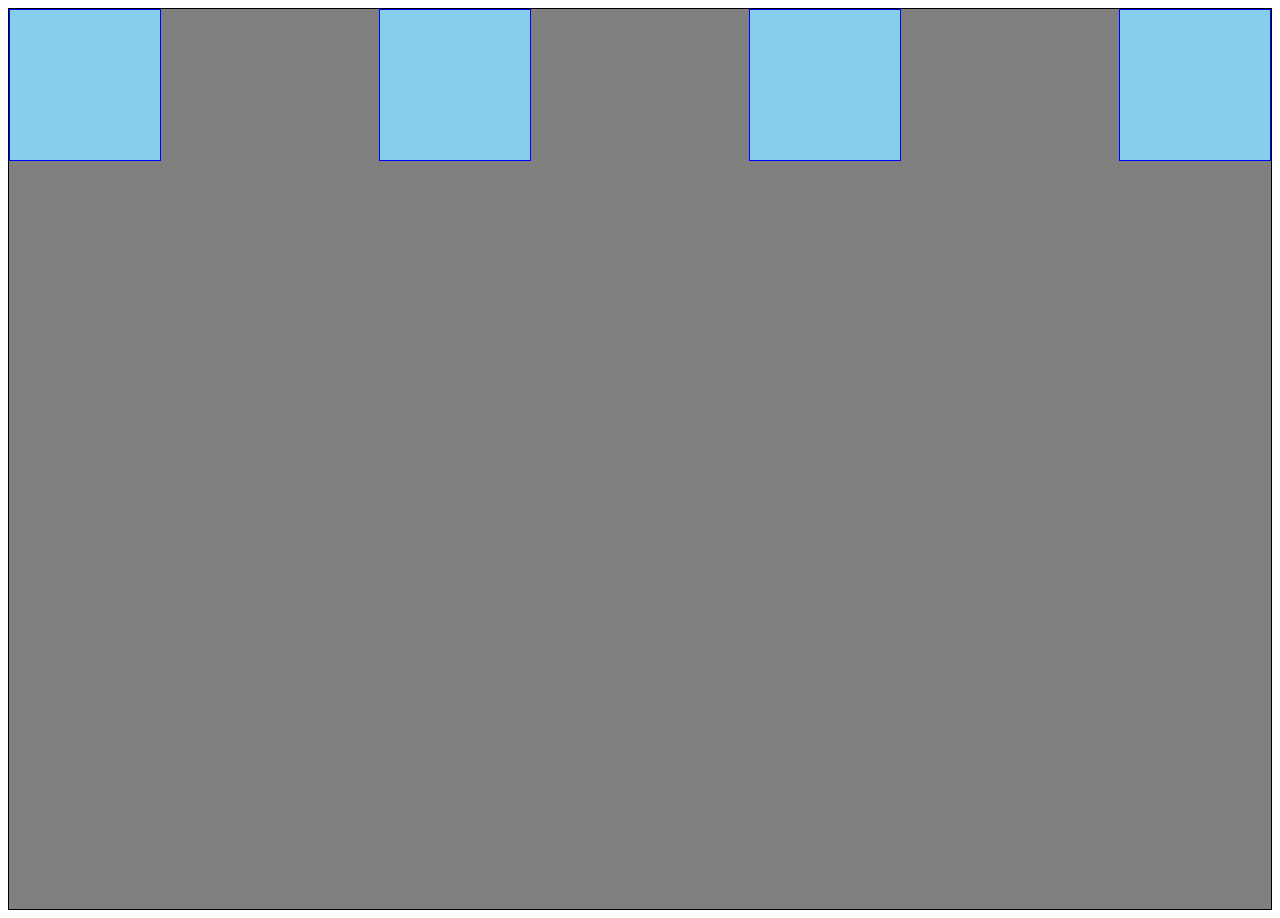
==== demo.html @ ba405b0f "Add demo HTML and CSS files for layout example - Created demo.css with styles for items and containe" ====
<!DOCTYPE html>
<html lang="en">
<head>
	<meta charset="UTF-8">
	<meta name="viewport" content="width=device-width, initial-scale=1.0">
	<title>Document</title>
	<link rel="stylesheet" href="demo.css">
</head>
<body>
	<div class="container">
		<div class="items"></div>
		<div class="items"></div>
		<div class="items"></div>
		<div class="items"></div>
	</div>
</body>
</html>
---- demo.css ----
.items {
	width: 150px;
	height: 150px;
	background-color: skyblue;
	border: .8px solid blue;
}

.container{
	background-color: grey;
	border: .8px solid black;
	height: 100vh;

	display: flex;
	justify-content: space-between; /* horizontal aligment */
	align-items: start; /* vertical aligment */
}
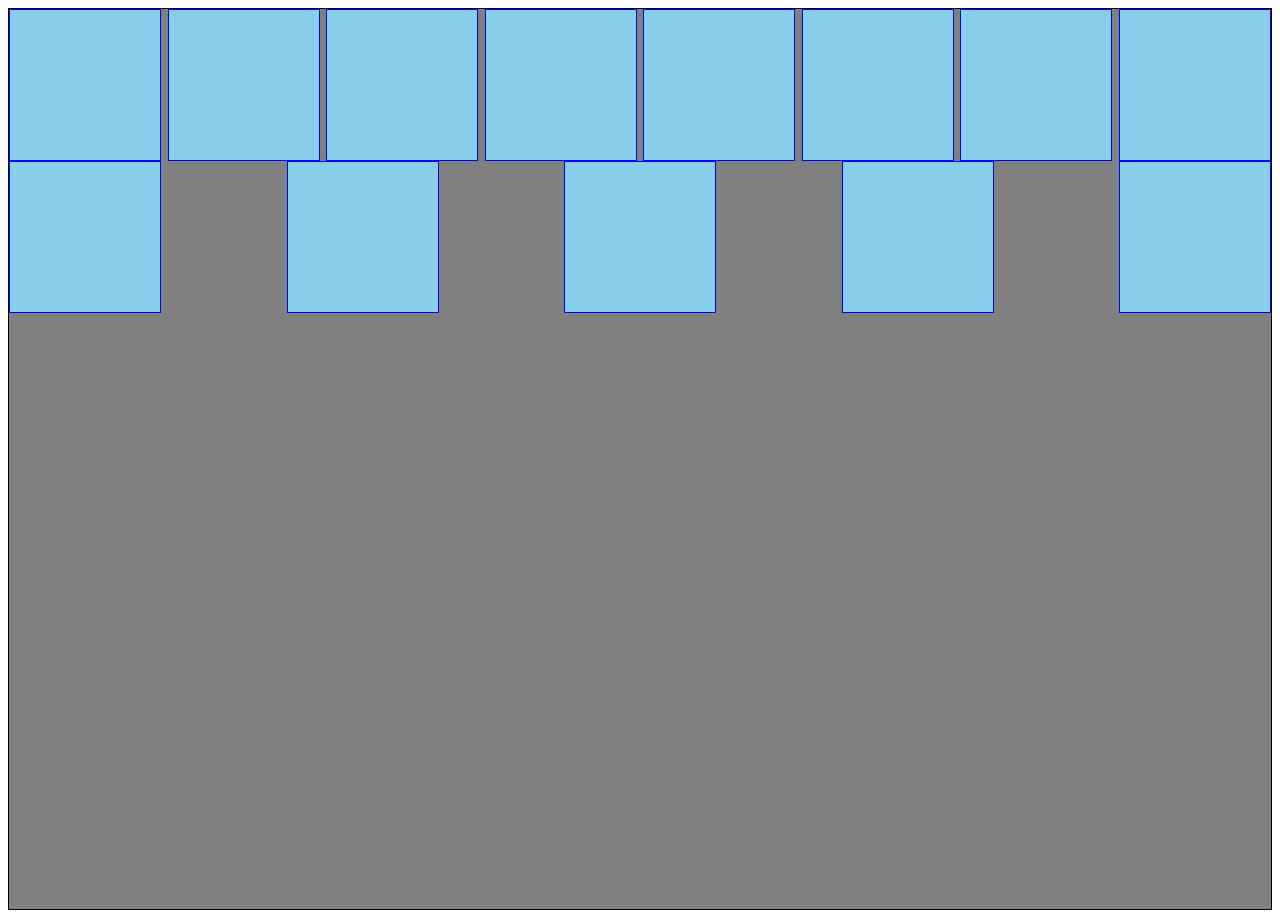
==== commit c03d649d: "Refactor layout and styles: update demo.css, add grid.css and grid.html, and modify style.css for re" ====
--- a/demo.html
+++ b/demo.html
@@ -12,6 +12,15 @@
 		<div class="items"></div>
 		<div class="items"></div>
 		<div class="items"></div>
+		<div class="items"></div>
+		<div class="items"></div>
+		<div class="items"></div>
+		<div class="items"></div>
+		<div class="items"></div>
+		<div class="items"></div>
+		<div class="items"></div>
+		<div class="items"></div>
+		<div class="items"></div>
 	</div>
 </body>
 </html>
--- a/demo.css
+++ b/demo.css
@@ -1,5 +1,5 @@
 .items {
-	width: 150px;
+	min-width: 150px;
 	height: 150px;
 	background-color: skyblue;
 	border: .8px solid blue;
@@ -13,4 +13,6 @@
 	display: flex;
 	justify-content: space-between; /* horizontal aligment */
 	align-items: start; /* vertical aligment */
+	align-content: start;
+	flex-wrap: wrap;
 }
